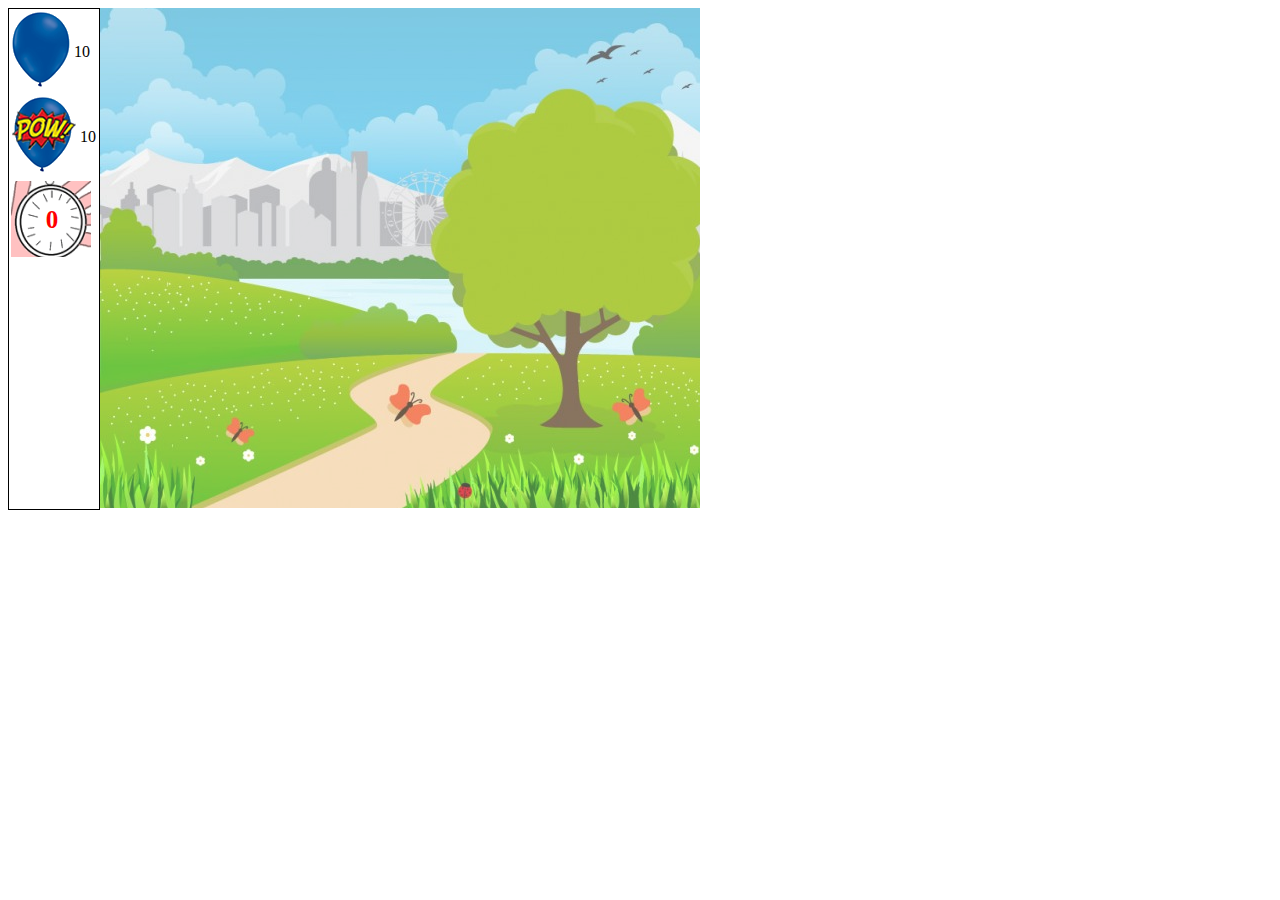
==== jogo.html @ d0bcf09b "adicionando algumas img" ====
<!DOCTYPE HTML>
<html lang="pt-br">
	<head>
		<meta charset="UTF-8">
		<link rel="stylesheet" href="style.css">

		<script src="jogo.js"></script>

		<title>Estourando balões</title>

	</head>

	<body onload="iniciaJogo()">

		<div id="bg-game">
			<table >
				<tr>
					<td><img src="imagens/balao_azul_grande.png"></td>
					<td>10</td>
				</tr>
			</table>
			<table>
				<tr>
					<td><img class="img-res" src="imagens/balao_azul_grande_estourado.png"></td>
					<td>10</td>
				</tr>
			</table>
			<table>
				<tr>
					<td class="con-td">
						<span id="temp"></span>
					</td>
					
				</tr>
			</table>

		</div><!--- Fim da barra de controle do jogo-->

		<div class="img-cenario">

		</div>



	</body>
	
</html>
---- style.css ----
#bg-game{

    float: left;
    width: auto;
    height: 500px;
    background-color: #fff;
    border: black solid 1px;
}

.con-td{
    width: 80px;
    height: 75px;
    background: url(./imagens/cronometro.png) no-repeat;
    text-align: center;
    font-weight: 900;
    font-size: 25px;
    color: red;
}

.img-cenario{
    float: left;
    width: 600px;
    height: 500px;
    background: url(./imagens/cenario.png);
    background-position: bottom;
    padding: 0;
    margin: 0;
}
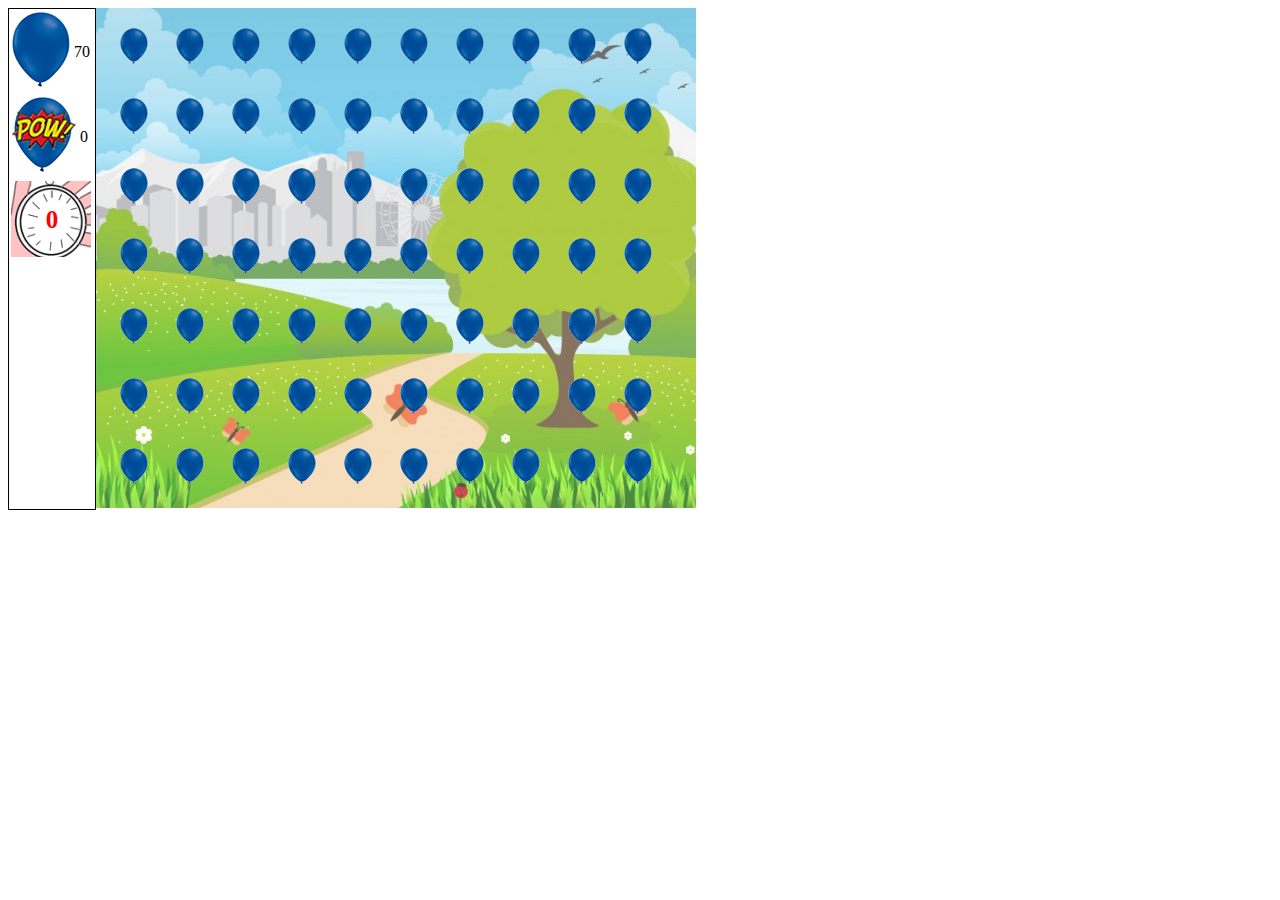
==== commit 9295a29b: "foi adicionado os baloes a tela" ====
--- a/jogo.html
+++ b/jogo.html
@@ -16,13 +16,17 @@
 			<table >
 				<tr>
 					<td><img src="imagens/balao_azul_grande.png"></td>
-					<td>10</td>
+					<td>
+						<span id="qtd-baloes"></span>
+					</td>
 				</tr>
 			</table>
 			<table>
 				<tr>
 					<td><img class="img-res" src="imagens/balao_azul_grande_estourado.png"></td>
-					<td>10</td>
+					<td>
+						<span id="qtd-baloes-estourados"></span>
+					</td>
 				</tr>
 			</table>
 			<table>
@@ -36,7 +40,7 @@
 
 		</div><!--- Fim da barra de controle do jogo-->
 
-		<div class="img-cenario">
+		<div id="cenario" class="img-cenario">
 
 		</div>
 
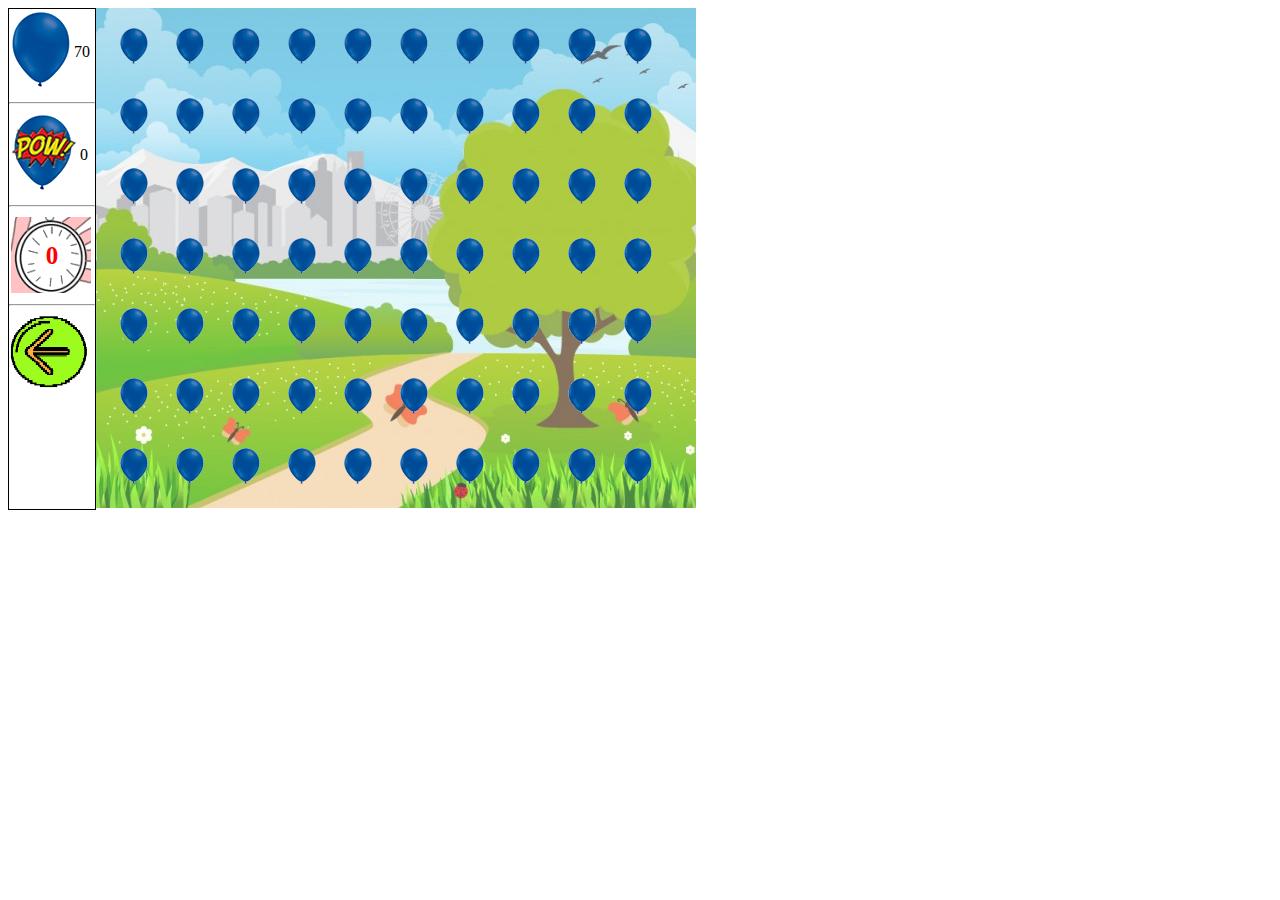
==== commit b937029f: "foram implementadas algumas funcionalidades" ====
--- a/jogo.html
+++ b/jogo.html
@@ -21,6 +21,7 @@
 					</td>
 				</tr>
 			</table>
+			<hr>
 			<table>
 				<tr>
 					<td><img class="img-res" src="imagens/balao_azul_grande_estourado.png"></td>
@@ -29,10 +30,20 @@
 					</td>
 				</tr>
 			</table>
+			<hr>
 			<table>
 				<tr>
 					<td class="con-td">
 						<span id="temp"></span>
+					</td>
+					
+				</tr>
+			</table>
+			<hr>
+			<table>
+				<tr>
+					<a>
+						<a href="index.html"><img src="./imagens/left-arrow.png" width="80" height="75"></a>
 					</td>
 					
 				</tr>
